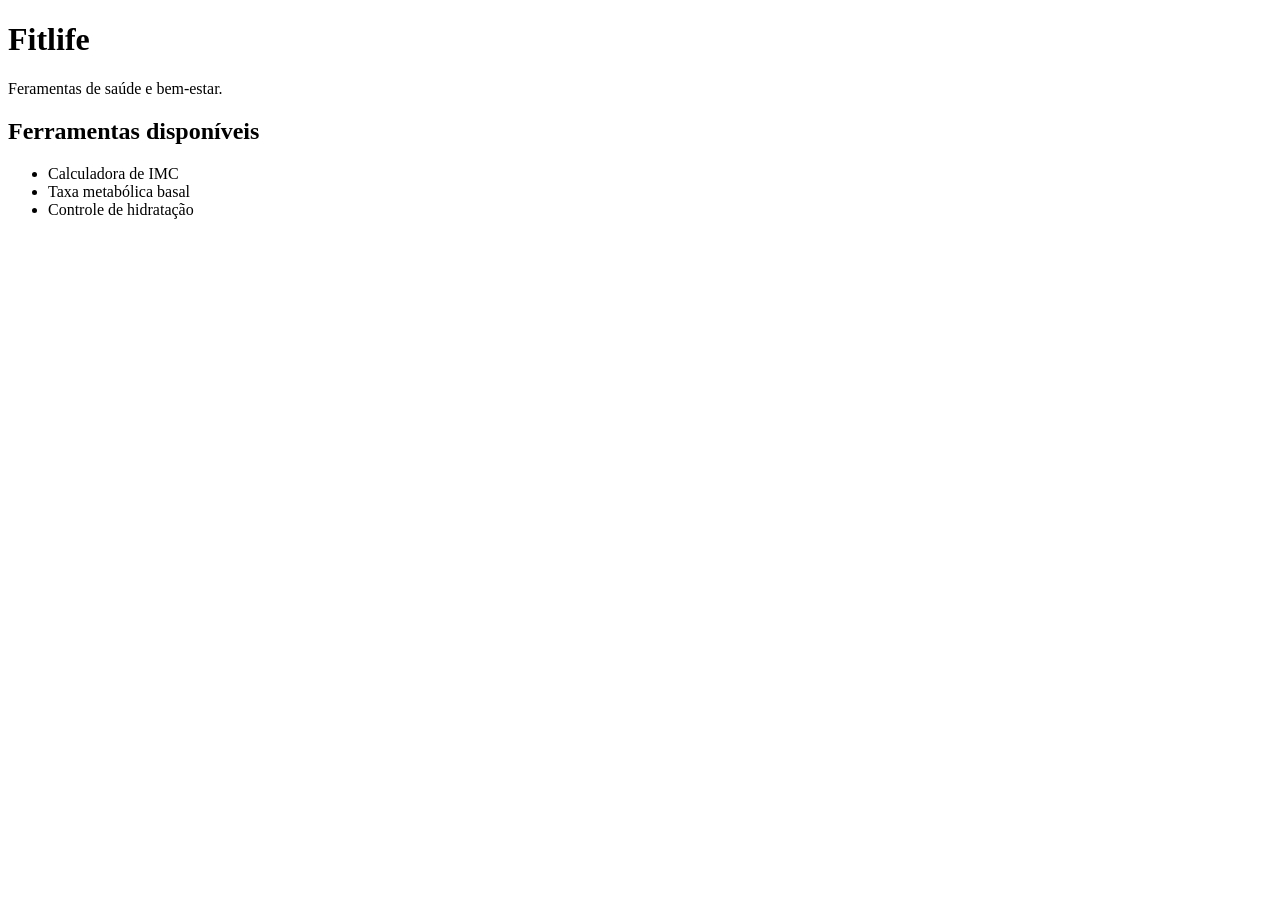
==== index.html @ 408afe66 "first commit" ====
<!DOCTYPE html>
<html lang="pt-BR">
<head>
    <meta charset="UTF-8">
    <meta name="viewport" content="width=device-width, initial-scale=1.0">
    <title>Fitlife</title>
</head>
<body>
    

<h1>Fitlife</h1>

<p>Feramentas de saúde e bem-estar.</p>

<h2>Ferramentas disponíveis</h2>

<ul>

<li>Calculadora de IMC</li>
<li>Taxa metabólica basal</li>
<li>Controle de hidratação</li>

</ul>


</body>
</html>
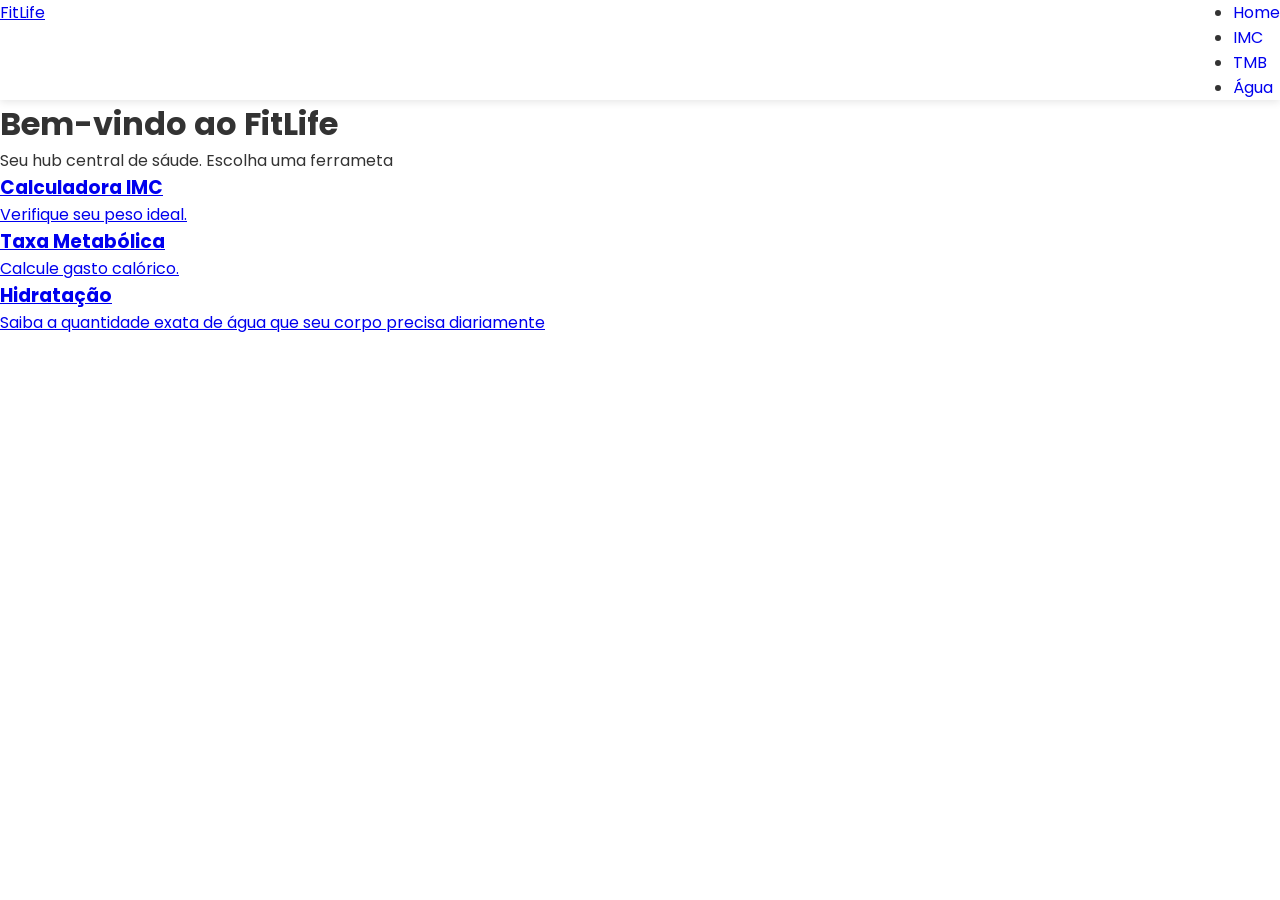
==== commit 8f3c8b14: "adicionando css" ====
--- a/index.html
+++ b/index.html
@@ -3,25 +3,47 @@
 <head>
     <meta charset="UTF-8">
     <meta name="viewport" content="width=device-width, initial-scale=1.0">
+    <link rel="preconnect" href="https://fonts.googleapis.com">
+    <link rel="preconnect" href="https://fonts.gstatic.com" crossorigin>
+    <link rel="stylesheet" href="css/style.css" />
+    <link href="https://fonts.googleapis.com/css2?family=Poppins:ital,wght@0,100;0,200;0,300;0,400;0,500;0,600;0,700;0,800;0,900;1,100;1,200;1,300;1,400;1,500;1,600;1,700;1,800;1,900&display=swap" rel="stylesheet">
     <title>Fitlife</title>
 </head>
-<body>
-    
+<body style="font-family: Poppins;" >  
 
-<h1>Fitlife</h1>
+    <nav>
+        <a class="logo" href="index.html">FitLife</a>
+        
 
-<p>Feramentas de saúde e bem-estar.</p>
+        <ul class="nav-link">
+            <li><a class="nav-link" id="nav-active" href="index.html">Home</a></li>
+            <li><a class="nav-link" href="pages/imc.html">IMC</a></li>
+            <li><a class="nav-link" href="pages/tmb.html">TMB</a></li>
+            <li><a class="nav-link" href="pages/water.html">Água</a></li>
+        </ul>
+    </nav>
 
-<h2>Ferramentas disponíveis</h2>
+    <header>
+        <h1>Bem-vindo ao FitLife</h1>
+        <p>Seu hub central de sáude. Escolha uma ferrameta</p>
+    </header>
 
-<ul>
-
-<li>Calculadora de IMC</li>
-<li>Taxa metabólica basal</li>
-<li>Controle de hidratação</li>
-
-</ul>
-
+    <main>
+        <section>
+            <a href="pages/imc.html">
+                <h3>Calculadora IMC</h3>
+                <p>Verifique seu peso ideal.</p>
+            </a>
+            <a href="pages/tmb.html">
+                <h3>Taxa Metabólica</h3>
+                <p>Calcule gasto calórico.</p>
+            </a>
+            <a href="pages/water.html">
+                <h3>Hidratação</h3>
+                <p>Saiba a quantidade exata de água que seu corpo precisa diariamente</p>
+            </a>
+        </section>
+    </main>
 
 </body>
 </html>
--- a/css/style.css
+++ b/css/style.css
@@ -0,0 +1,55 @@
+*{
+    margin: 0;
+    padding: 0;
+    box-sizing: border-box;
+}
+
+body {
+    fot-family 'Poppins', sans-seriff
+    backgroud-color: #f0f2f5;
+    color: #333
+}
+nav{
+
+    /*flexbox*/
+    display: flex;
+    justify-content: space-between;
+    align-itens: center
+
+
+
+
+    backgroud-color: #ffff
+    padding: 0 80px;
+    box-shadow: 0 2px 8px rgba(0, 0, 0, 0.1);
+}
+
+logo{
+    /* flexbox*/
+    display: flex;
+    aling-itens: center;
+    gap: 8px;
+    front-size: 24px;
+    color: #00b894;
+    text-decoration: none;
+    front-weight: 600;
+    
+}
+
+.nav-links{
+    display: flex;
+    list-style: none;
+    gap: 24px
+}
+.nav-link{
+    text-decoration: none;
+    color: #2d3436
+    front-size: 16px
+}
+nav-active{
+    borde-botton: 3px #00b894 solid;
+    color: #00b894;
+}
+
+
+
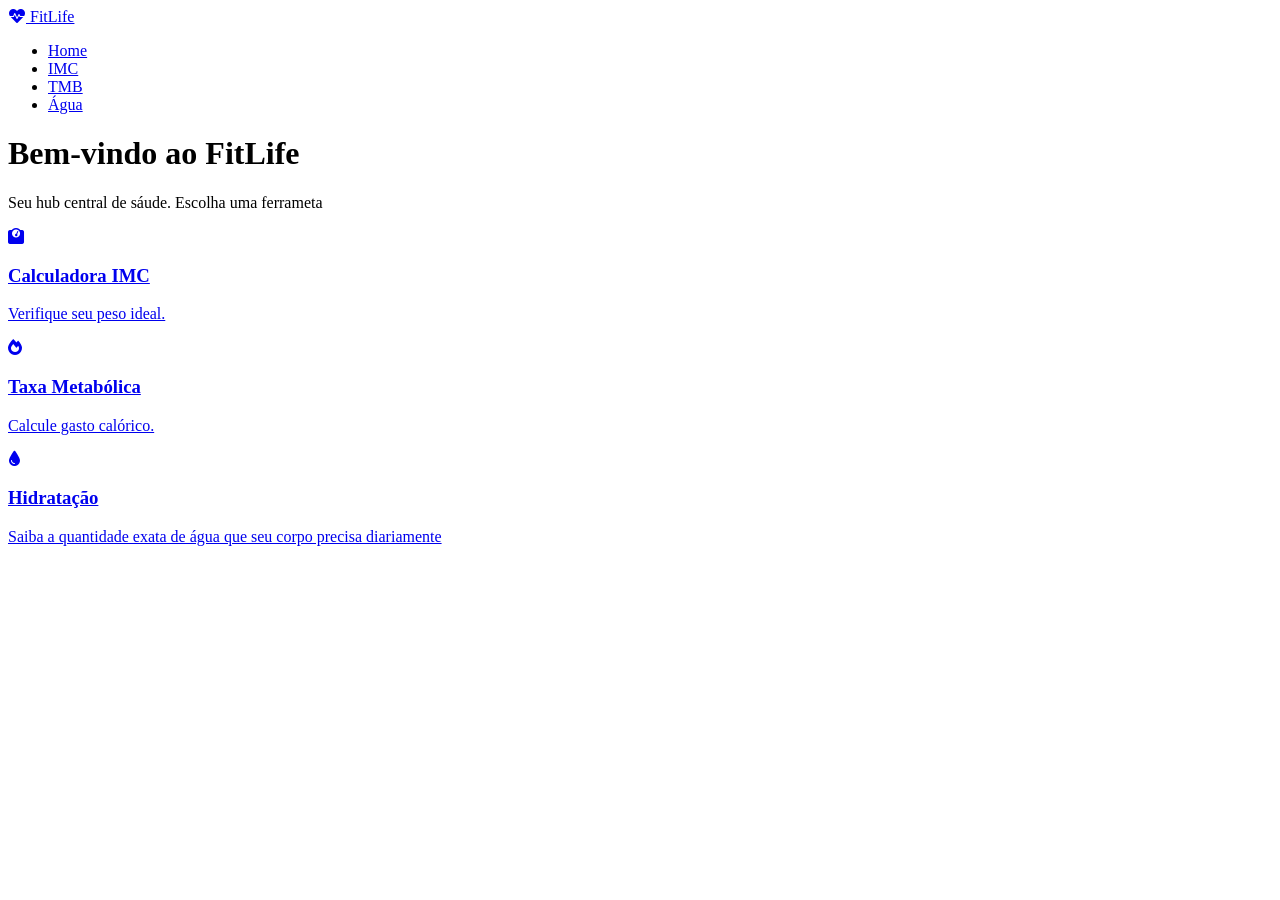
==== commit 13d0f383: "adicionando water.css" ====
--- a/index.html
+++ b/index.html
@@ -5,17 +5,23 @@
     <meta name="viewport" content="width=device-width, initial-scale=1.0">
     <link rel="preconnect" href="https://fonts.googleapis.com">
     <link rel="preconnect" href="https://fonts.gstatic.com" crossorigin>
-    <link rel="stylesheet" href="css/style.css" />
+    <link rel="stylesheet" href="../css/styles.css">
+    <link rel="stylesheet" href="../css/water.css">
+    <link
+    rel="stylesheet"
+    href="https://cdnjs.cloudflare.com/ajax/libs/font-awesome/6.0.0/css/all.min.css"
+    />
     <link href="https://fonts.googleapis.com/css2?family=Poppins:ital,wght@0,100;0,200;0,300;0,400;0,500;0,600;0,700;0,800;0,900;1,100;1,200;1,300;1,400;1,500;1,600;1,700;1,800;1,900&display=swap" rel="stylesheet">
     <title>Fitlife</title>
 </head>
-<body style="font-family: Poppins;" >  
+<body>  
 
     <nav>
-        <a class="logo" href="index.html">FitLife</a>
-        
+        <a class="logo" href="index.html">
+            <i class="fas fa-heartbeat"></i> FitLife
+        </a>
 
-        <ul class="nav-link">
+        <ul class="nav-links">
             <li><a class="nav-link" id="nav-active" href="index.html">Home</a></li>
             <li><a class="nav-link" href="pages/imc.html">IMC</a></li>
             <li><a class="nav-link" href="pages/tmb.html">TMB</a></li>
@@ -23,22 +29,25 @@
         </ul>
     </nav>
 
-    <header>
-        <h1>Bem-vindo ao FitLife</h1>
+    <header class="header-container">
+        <h1>Bem-vindo ao <span>FitLife</span></h1>
         <p>Seu hub central de sáude. Escolha uma ferrameta</p>
     </header>
 
     <main>
-        <section>
-            <a href="pages/imc.html">
+        <section class="cards-section">
+            <a class="feature-card" href="pages/imc.html">
+                <i class="fas fa-weight"></i>
                 <h3>Calculadora IMC</h3>
                 <p>Verifique seu peso ideal.</p>
             </a>
-            <a href="pages/tmb.html">
+            <a class="feature-card" href="pages/tmb.html">
+                <i class="fas fa-fire"></i>
                 <h3>Taxa Metabólica</h3>
                 <p>Calcule gasto calórico.</p>
             </a>
-            <a href="pages/water.html">
+            <a class="feature-card" href="pages/water.html">
+                <i class="fas fa-tint"></i>
                 <h3>Hidratação</h3>
                 <p>Saiba a quantidade exata de água que seu corpo precisa diariamente</p>
             </a>
--- a/css/water.css
+++ b/css/water.css
@@ -0,0 +1,43 @@
+.water-controls{
+    display: flex;
+    justify-content: center;
+    aling-items: center;
+    flex-wrap: warp;
+    gap: 1rem;
+}
+
+.btn-water-add{
+    background-color: var(--water-color);
+
+}
+
+.btn-water-add:hoveR{
+    background-color: #00008B
+}
+
+.btn-water-reset{
+    background-color: var(--danger-color);
+}
+.btn-water-reset:hover{
+    background-color: #b71c1c
+}
+
+.progress-container{
+    width: 100%;
+    height: 2rem;
+    background-color: var(--border-color);
+    border-radius: 2rem;
+    overflow: hidden;
+}
+
+.progress-bar{
+    diplay: flex;
+    justify-content: center;
+    aling-items: center;
+
+    width: 0%;
+    height: 100%;
+    background-color: var(--water-color);
+    color: var(--card-color);
+    font-weight: 600;
+}
